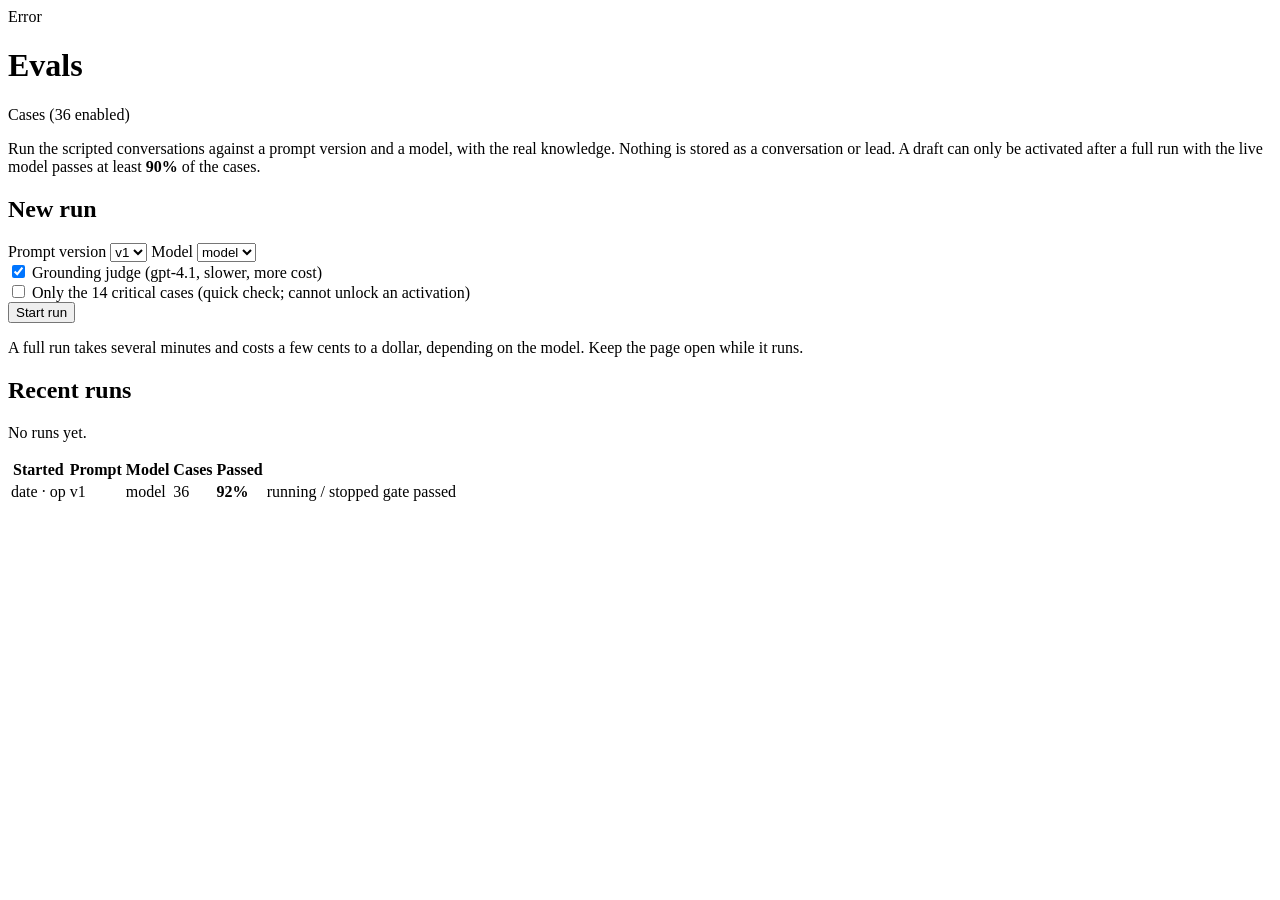
==== chat-service/src/main/resources/templates/evals.html @ b31a5c32 "Live model switch with reason, evals in the console, and an eval gate on prompt activation - Agent m" ====
<!DOCTYPE html>
<html lang="en" xmlns:th="http://www.thymeleaf.org">
<head th:replace="~{fragments :: head('Evals · ColourCoats')}"></head>
<body>
<nav th:replace="~{fragments :: operatorNav('evals')}"></nav>

<main class="container-fluid px-3 px-lg-4 py-4">
    <div class="alert alert-danger py-2" th:if="${error}" role="alert" th:text="${error}">Error</div>
    <div class="d-flex flex-wrap justify-content-between align-items-center gap-2 mb-3">
        <h1 class="h2 mb-0">Evals</h1>
        <a class="btn btn-outline-secondary" th:href="@{/evals/cases}"><i class="bi bi-list-check me-1"></i>Cases
            (<span th:text="${enabledCount}">36</span> enabled)</a>
    </div>
    <p class="text-secondary">Run the scripted conversations against a prompt version and a model, with the real
        knowledge. Nothing is stored as a conversation or lead. A draft can only be activated after a full run with the live
        model passes at least <strong th:text="${#numbers.formatDecimal(minPassRate * 100, 1, 0)} + '%'">90%</strong> of the cases.</p>

    <div class="row g-4">
        <div class="col-lg-4">
            <form class="card detail-card" th:action="@{/evals/runs}" method="post">
                <div class="card-body">
                    <h2 class="h5 mb-3">New run</h2>
                    <label class="form-label field-label" for="prompt">Prompt version</label>
                    <select class="form-select mb-3" id="prompt" name="prompt" required>
                        <option th:each="v : ${versions}" th:value="${v.id}" th:selected="${v.id == selectedPrompt}"
                                th:text="'v' + ${v.versionNumber} + ' · ' + ${#strings.toLowerCase(v.status.name())} + (${v.note != null} ? ' · ' + ${#strings.abbreviate(v.note, 40)} : '')">v1</option>
                    </select>
                    <label class="form-label field-label" for="model">Model</label>
                    <select class="form-select mb-3" id="model" name="model">
                        <option th:each="m : ${models}" th:value="${m.id}" th:selected="${m.id == liveModel}"
                                th:text="${m.label} + (${m.id == liveModel} ? ' (live)' : '')">model</option>
                    </select>
                    <div class="form-check">
                        <input class="form-check-input" type="checkbox" id="judge" name="judge" value="true" checked>
                        <label class="form-check-label" for="judge">Grounding judge (gpt-4.1, slower, more cost)</label>
                    </div>
                    <div class="form-check mb-3">
                        <input class="form-check-input" type="checkbox" id="criticalOnly" name="criticalOnly" value="true">
                        <label class="form-check-label" for="criticalOnly">Only the <span th:text="${criticalCount}">14</span>
                            critical cases (quick check; cannot unlock an activation)</label>
                    </div>
                    <button class="btn btn-clay" type="submit"><i class="bi bi-play-fill me-1"></i>Start run</button>
                    <p class="small text-secondary mt-2 mb-0">A full run takes several minutes and costs a few cents to a dollar,
                        depending on the model. Keep the page open while it runs.</p>
                </div>
            </form>
        </div>
        <div class="col-lg-8">
            <div class="card detail-card">
                <div class="card-body">
                    <h2 class="h5 mb-3">Recent runs</h2>
                    <p class="text-secondary small mb-0" th:if="${runs.isEmpty()}">No runs yet.</p>
                    <div class="table-responsive" th:unless="${runs.isEmpty()}">
                        <table class="table table-sm align-middle mb-0">
                            <thead><tr class="small text-secondary"><th>Started</th><th>Prompt</th><th>Model</th><th>Cases</th><th>Passed</th><th></th></tr></thead>
                            <tbody>
                            <tr th:each="r : ${runs}">
                                <td class="small text-nowrap"><a th:href="@{/evals/runs/{id}(id=${r.id})}"
                                    th:text="${#temporals.format(r.createdAt.atZone(zone), 'dd MMM, HH:mm')}">date</a>
                                    · <span th:text="${r.createdBy}">op</span></td>
                                <td th:text="'v' + ${versionNumbers.get(r.promptVersionId)}">v1</td>
                                <td class="font-monospace small" th:text="${r.model}">model</td>
                                <td class="small" th:text="${r.caseIds.size()} + (${r.fullRun} ? ' (full)' : ' (critical)')">36</td>
                                <td th:if="${r.completed}"><strong th:text="${#numbers.formatDecimal(r.passRate() * 100, 1, 0)} + '%'"
                                    th:classappend="${r.passRate() >= minPassRate} ? 'text-success' : 'text-danger'">92%</strong></td>
                                <td th:unless="${r.completed}" class="small text-secondary">running / stopped</td>
                                <td><span class="badge text-bg-success" th:if="${r.completed and r.fullRun and r.passRate() >= minPassRate}">gate passed</span></td>
                            </tr>
                            </tbody>
                        </table>
                    </div>
                </div>
            </div>
        </div>
    </div>
</main>
<script th:replace="~{fragments :: bootstrapJs}"></script>
</body>
</html>
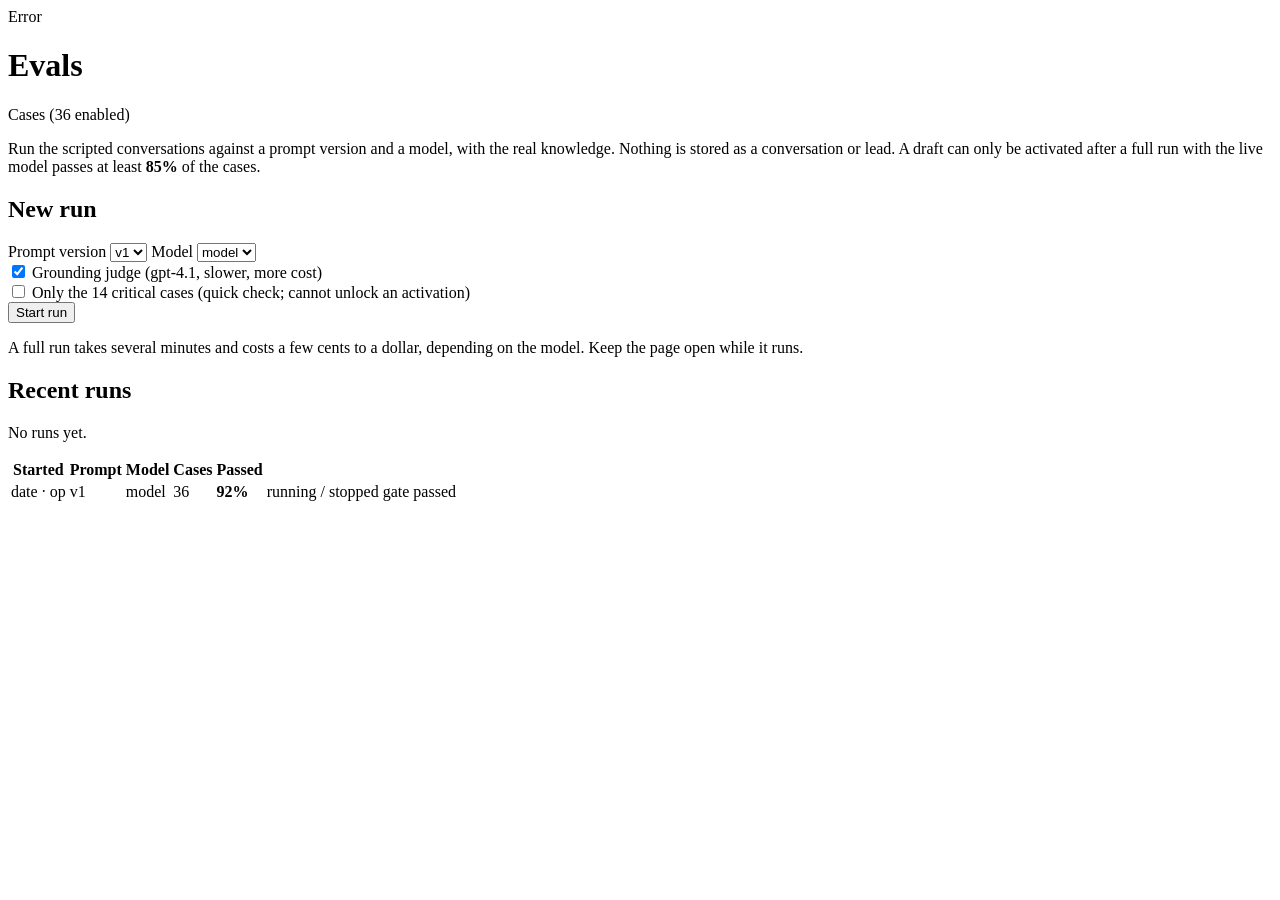
==== commit 04b660aa: "Eval gate for prompt activation: 85% by default Co-Authored-By: Claude Opus 5.5 <noreply@anthropic.c" ====
--- a/chat-service/src/main/resources/templates/evals.html
+++ b/chat-service/src/main/resources/templates/evals.html
@@ -13,7 +13,7 @@
     </div>
     <p class="text-secondary">Run the scripted conversations against a prompt version and a model, with the real
         knowledge. Nothing is stored as a conversation or lead. A draft can only be activated after a full run with the live
-        model passes at least <strong th:text="${#numbers.formatDecimal(minPassRate * 100, 1, 0)} + '%'">90%</strong> of the cases.</p>
+        model passes at least <strong th:text="${#numbers.formatDecimal(minPassRate * 100, 1, 0)} + '%'">85%</strong> of the cases.</p>
 
     <div class="row g-4">
         <div class="col-lg-4">
